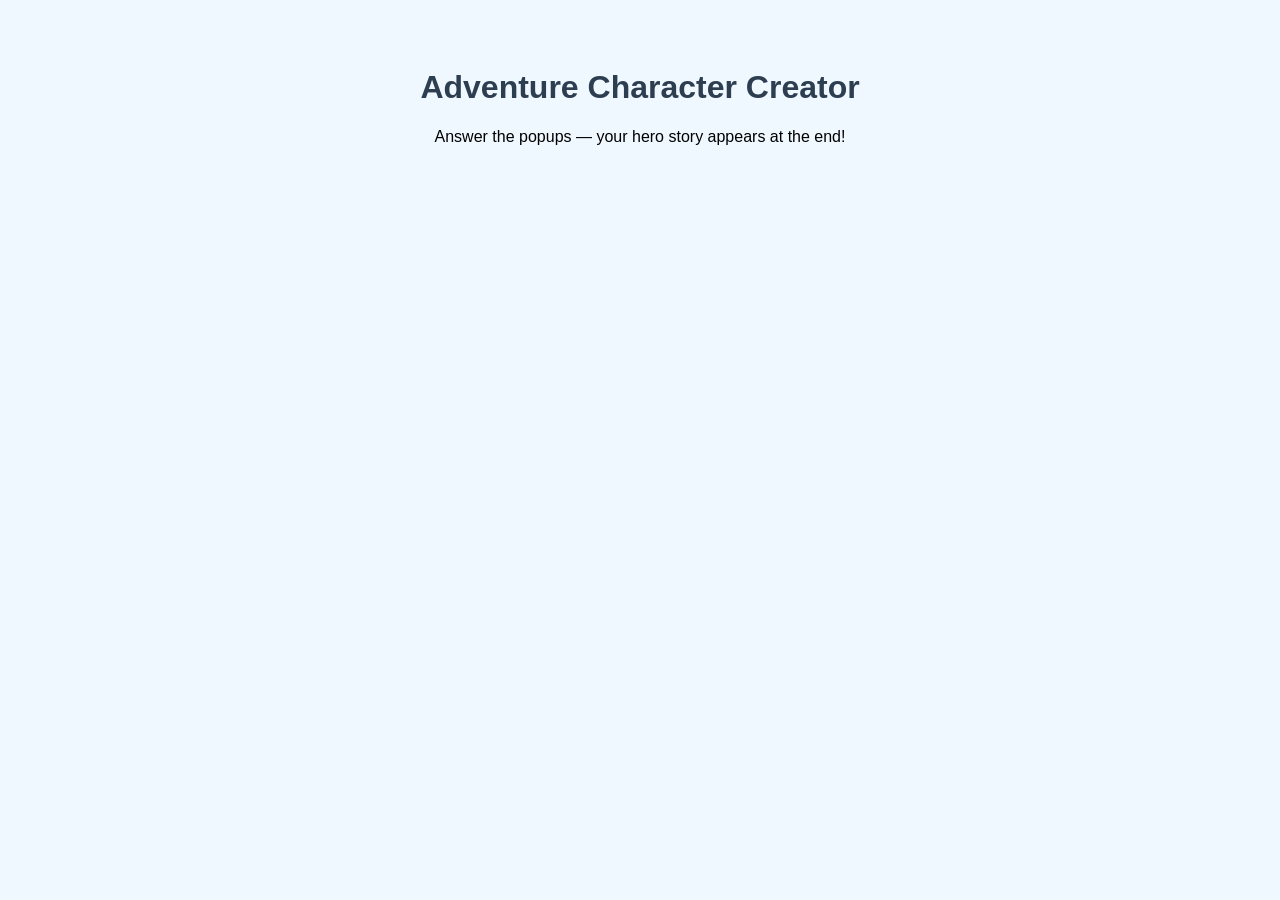
==== index.html @ bff717fe "Create index.html" ====
<!DOCTYPE html>
<html lang="en">
<head>
 <meta charset="UTF-8">
 <title>Adventure Character Creator</title>
 <!-- Scripts go here, with defer -->
 <script src="character.js" defer></script>
  <style>
    body {
      font-family: Arial, sans-serif;
      text-align: center;
      padding: 40px;
      background-color: #f0f8ff;
    }
    h1 { color: #2c3e50; }
  </style>
</head>
<body>
 <h1>Adventure Character Creator </h1>
 <p>Answer the popups — your hero story appears at the end!</p>
</body>

</html>
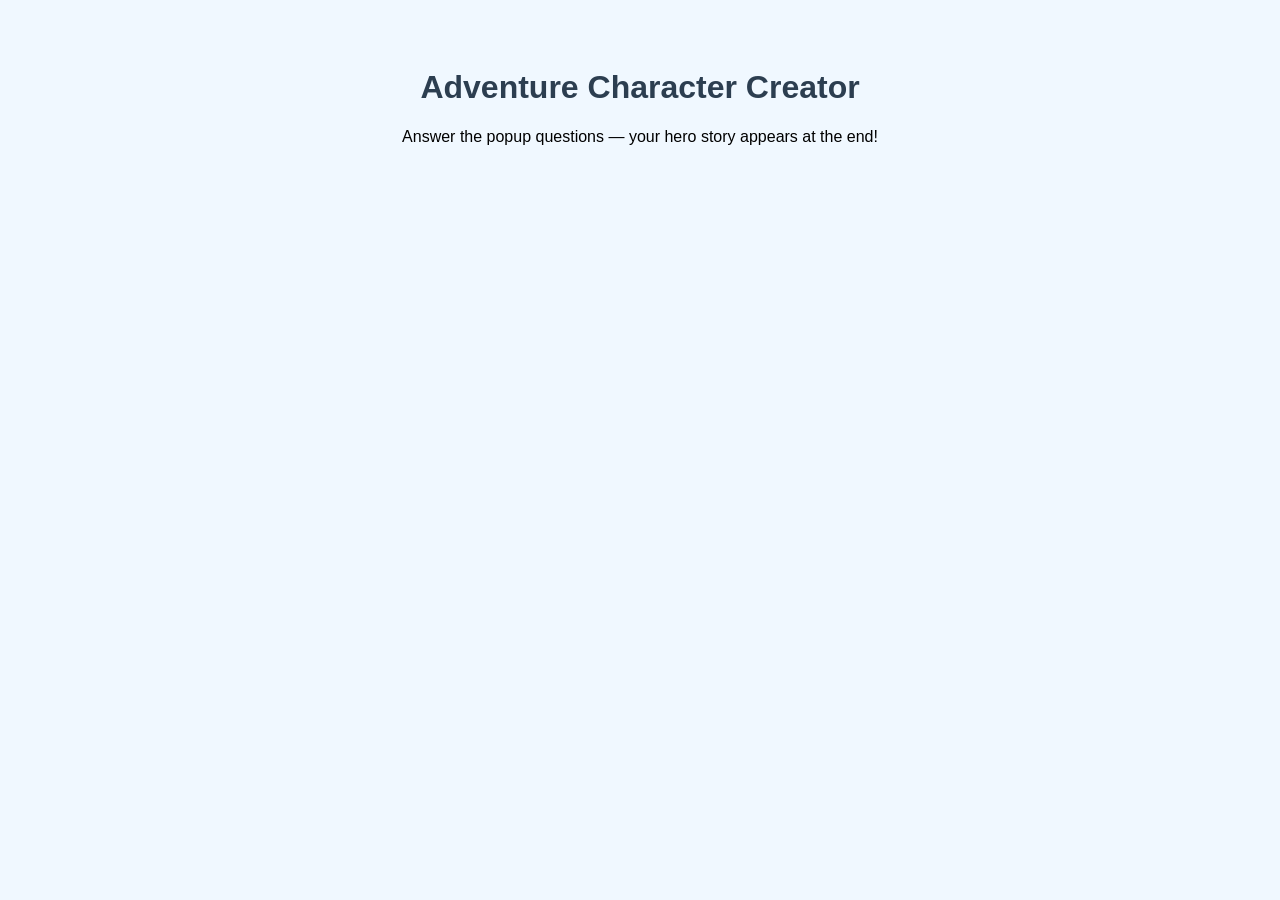
==== commit e111a16e: "Update index.html" ====
--- a/index.html
+++ b/index.html
@@ -17,7 +17,7 @@
 </head>
 <body>
  <h1>Adventure Character Creator </h1>
- <p>Answer the popups — your hero story appears at the end!</p>
+ <p>Answer the popup questions — your hero story appears at the end!</p>
 </body>
 
 </html>
